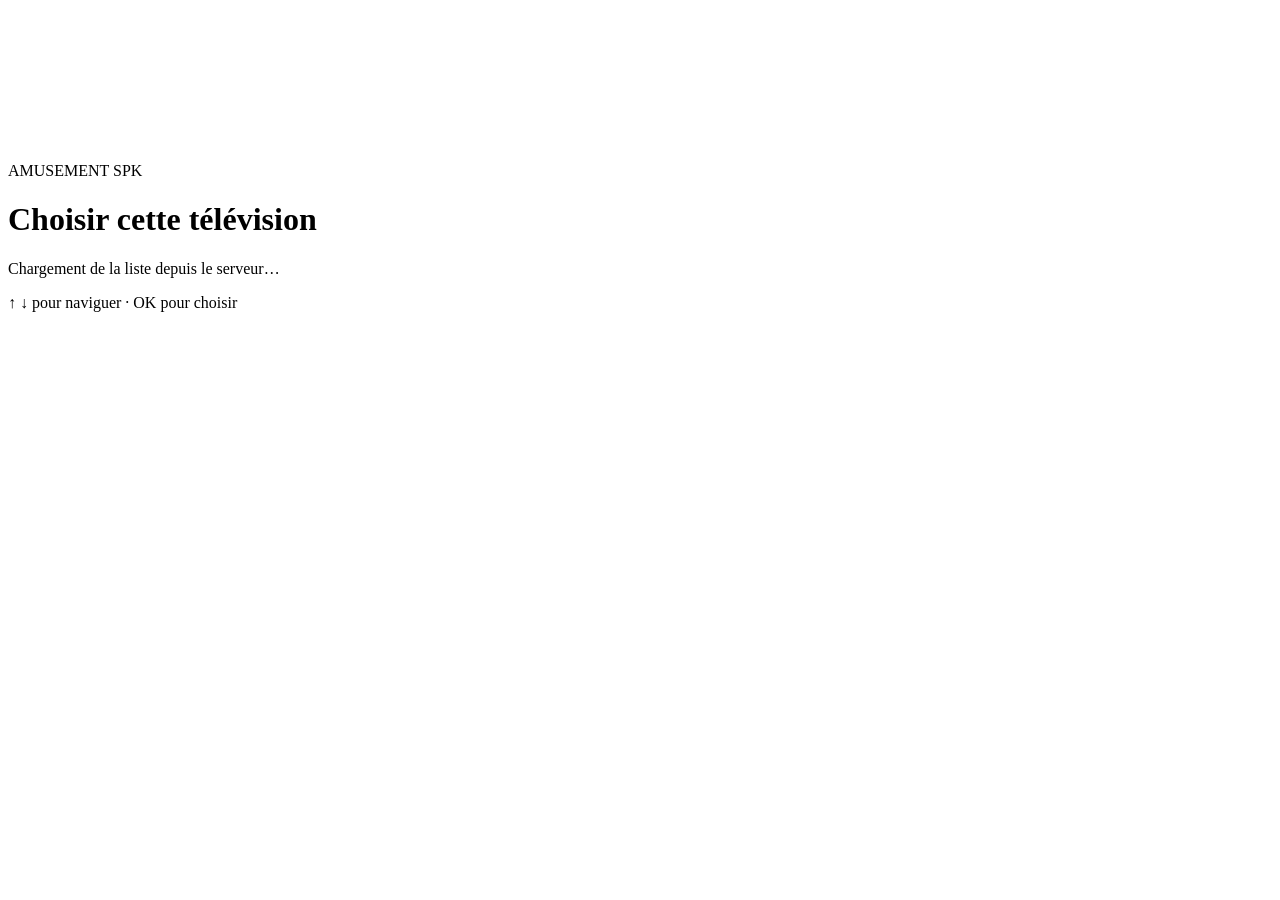
==== wwwroot/vidaa/index.html @ bdea9d86 "Ajoute la Web App VIDAA SPK" ====
<!doctype html>
<html lang="fr">
<head>
  <meta charset="utf-8">
  <meta name="viewport" content="width=device-width, initial-scale=1, maximum-scale=1, user-scalable=no">
  <title>SPK Menu VIDAA</title>
  <link rel="stylesheet" href="styles.css">
</head>
<body>
  <video id="player" autoplay muted playsinline></video>

  <div id="overlay" class="overlay">
    <div class="panel">
      <div class="brand">AMUSEMENT SPK</div>
      <h1 id="title">Choisir cette télévision</h1>
      <p id="subtitle">Chargement de la liste depuis le serveur…</p>
      <div id="tvList" class="tv-list"></div>
      <div id="status" class="status"></div>
      <div class="help">↑ ↓ pour naviguer · OK pour choisir</div>
    </div>
  </div>

  <div id="toast" class="toast hidden"></div>
  <script src="app.js"></script>
</body>
</html>
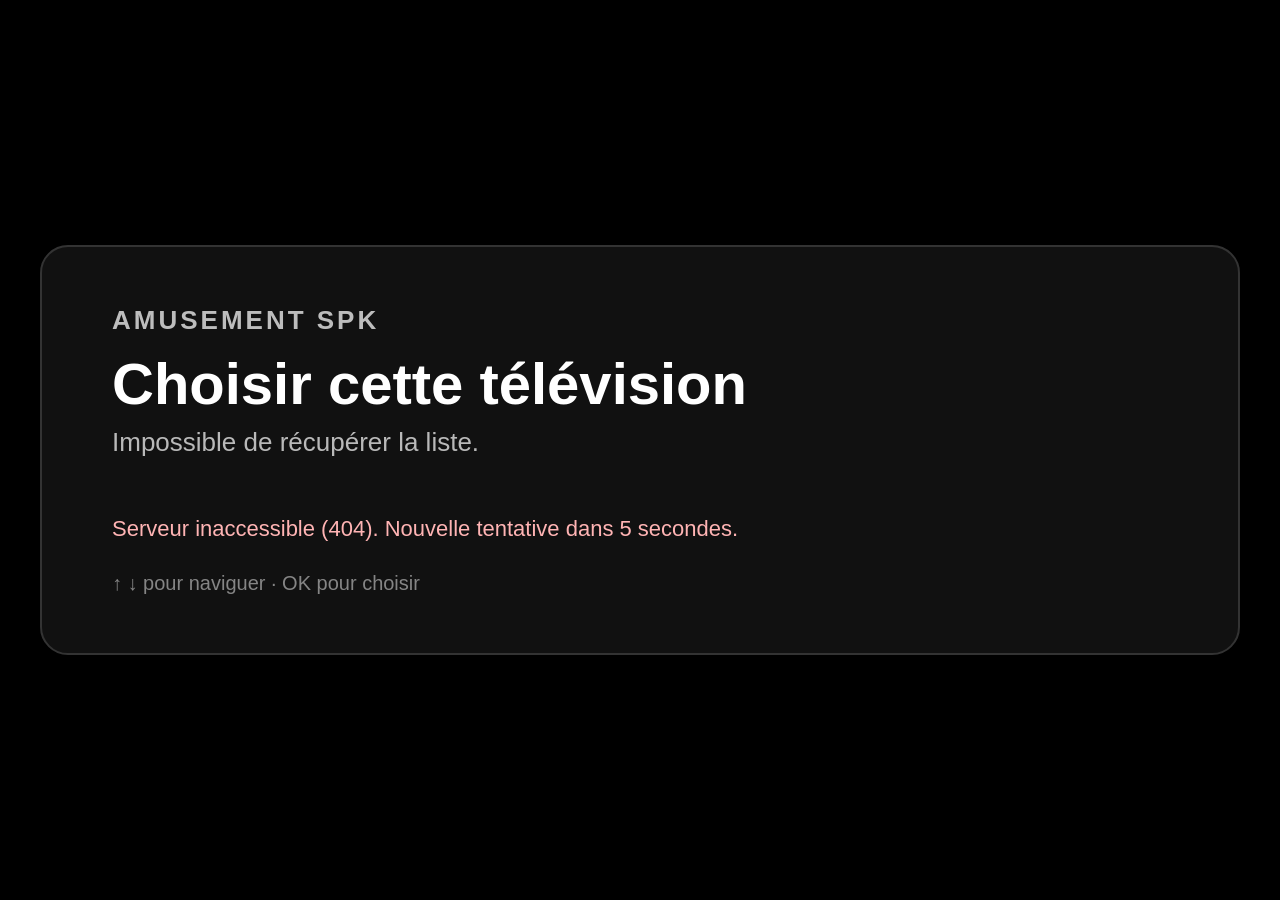
==== commit 77120a8c: "Forcer chargement nouvelle navigation VIDAA" ====
--- a/wwwroot/vidaa/index.html
+++ b/wwwroot/vidaa/index.html
@@ -4,7 +4,7 @@
   <meta charset="utf-8">
   <meta name="viewport" content="width=device-width, initial-scale=1, maximum-scale=1, user-scalable=no">
   <title>SPK Menu VIDAA</title>
-  <link rel="stylesheet" href="styles.css">
+  <link rel="stylesheet" href="styles.css?v=2">
 </head>
 <body>
   <video id="player" autoplay muted playsinline></video>
@@ -21,6 +21,6 @@
   </div>
 
   <div id="toast" class="toast hidden"></div>
-  <script src="app.js"></script>
+  <script src="app.js?v=2"></script>
 </body>
 </html>
--- a/wwwroot/vidaa/styles.css
+++ b/wwwroot/vidaa/styles.css
@@ -0,0 +1 @@
+html,body{margin:0;width:100%;height:100%;overflow:hidden;background:#000;font-family:Arial,Helvetica,sans-serif;color:#fff}*{box-sizing:border-box}#player{position:fixed;inset:0;width:100%;height:100%;object-fit:cover;background:#000}.overlay{position:fixed;inset:0;display:flex;align-items:center;justify-content:center;background:rgba(0,0,0,.82);z-index:10}.overlay.hidden{display:none}.panel{width:1200px;max-height:900px;padding:58px 70px;border-radius:28px;background:#111;border:2px solid #333;box-shadow:0 20px 80px rgba(0,0,0,.65)}.brand{font-size:26px;font-weight:800;letter-spacing:3px;color:#bdbdbd;margin-bottom:18px}h1{font-size:58px;line-height:1.05;margin:0 0 12px}#subtitle{font-size:26px;color:#b9b9b9;margin:0 0 34px}.tv-list{display:flex;flex-direction:column;gap:16px;max-height:520px;overflow:hidden}.tv-item{display:flex;align-items:center;justify-content:space-between;width:100%;padding:22px 28px;border-radius:16px;border:3px solid transparent;background:#202020;color:#fff;font-family:Arial,Helvetica,sans-serif;font-size:30px;font-weight:700;text-align:left;outline:none;appearance:none;-webkit-appearance:none}.tv-item .id{font-size:22px;color:#999;font-weight:600}.tv-item.selected,.tv-item:focus{background:#fff;color:#000;border-color:#fff;transform:scale(1.015)}.tv-item.selected .id,.tv-item:focus .id{color:#555}.status{min-height:34px;margin-top:24px;font-size:22px;color:#ffb4b4}.help{margin-top:22px;font-size:20px;color:#858585}.toast{position:fixed;left:50%;bottom:70px;transform:translateX(-50%);z-index:20;background:rgba(0,0,0,.82);border:1px solid #555;border-radius:14px;padding:18px 26px;font-size:23px}.hidden{display:none!important}
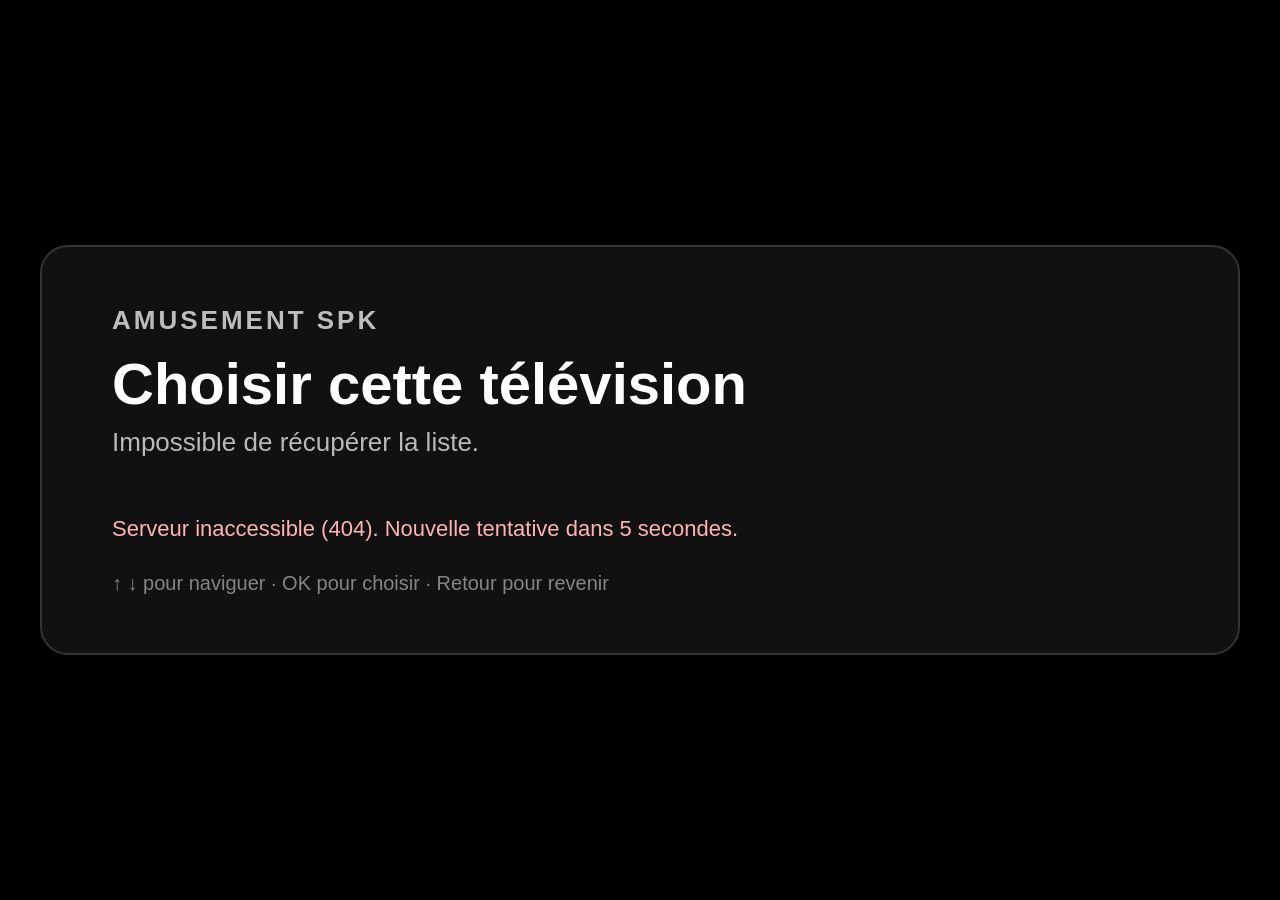
==== commit c21e3818: "Forcer chargement correctif télécommande VIDAA v3" ====
--- a/wwwroot/vidaa/index.html
+++ b/wwwroot/vidaa/index.html
@@ -4,7 +4,7 @@
   <meta charset="utf-8">
   <meta name="viewport" content="width=device-width, initial-scale=1, maximum-scale=1, user-scalable=no">
   <title>SPK Menu VIDAA</title>
-  <link rel="stylesheet" href="styles.css?v=2">
+  <link rel="stylesheet" href="styles.css?v=3">
 </head>
 <body>
   <video id="player" autoplay muted playsinline></video>
@@ -16,11 +16,11 @@
       <p id="subtitle">Chargement de la liste depuis le serveur…</p>
       <div id="tvList" class="tv-list"></div>
       <div id="status" class="status"></div>
-      <div class="help">↑ ↓ pour naviguer · OK pour choisir</div>
+      <div class="help">↑ ↓ pour naviguer · OK pour choisir · Retour pour revenir</div>
     </div>
   </div>
 
   <div id="toast" class="toast hidden"></div>
-  <script src="app.js?v=2"></script>
+  <script src="app.js?v=3"></script>
 </body>
 </html>
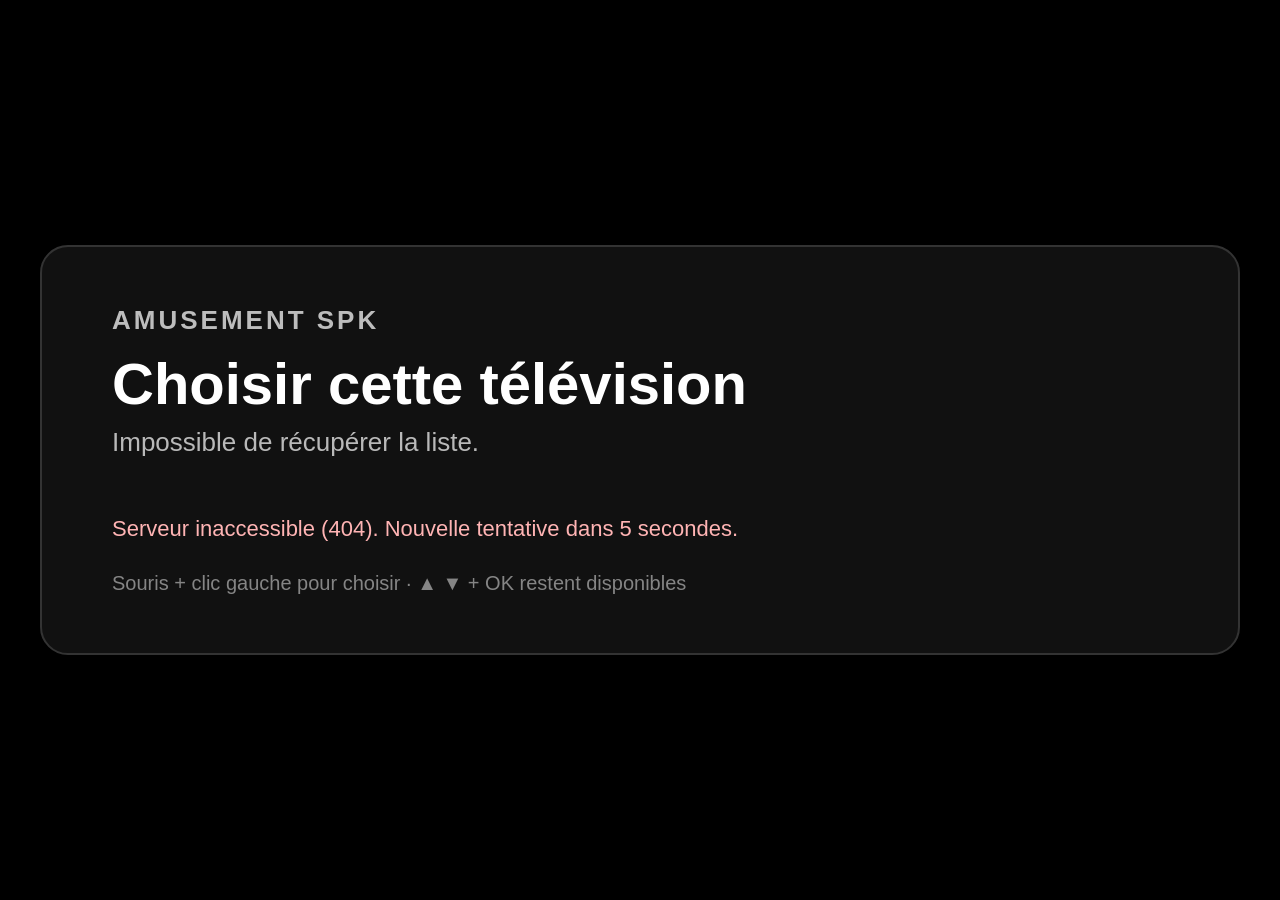
==== commit 18cf80d7: "VIDAA: interface souris prioritaire" ====
--- a/wwwroot/vidaa/index.html
+++ b/wwwroot/vidaa/index.html
@@ -4,7 +4,7 @@
   <meta charset="utf-8">
   <meta name="viewport" content="width=device-width, initial-scale=1, maximum-scale=1, user-scalable=no">
   <title>SPK Menu VIDAA</title>
-  <link rel="stylesheet" href="styles.css?v=3">
+  <link rel="stylesheet" href="styles.css?v=4">
 </head>
 <body>
   <video id="player" autoplay muted playsinline></video>
@@ -16,11 +16,11 @@
       <p id="subtitle">Chargement de la liste depuis le serveur…</p>
       <div id="tvList" class="tv-list"></div>
       <div id="status" class="status"></div>
-      <div class="help">↑ ↓ pour naviguer · OK pour choisir · Retour pour revenir</div>
+      <div class="help">Souris + clic gauche pour choisir · ▲ ▼ + OK restent disponibles</div>
     </div>
   </div>
 
   <div id="toast" class="toast hidden"></div>
-  <script src="app.js?v=3"></script>
+  <script src="app.js?v=4"></script>
 </body>
 </html>
--- a/wwwroot/vidaa/styles.css
+++ b/wwwroot/vidaa/styles.css
@@ -1 +1 @@
-html,body{margin:0;width:100%;height:100%;overflow:hidden;background:#000;font-family:Arial,Helvetica,sans-serif;color:#fff}*{box-sizing:border-box}#player{position:fixed;inset:0;width:100%;height:100%;object-fit:cover;background:#000}.overlay{position:fixed;inset:0;display:flex;align-items:center;justify-content:center;background:rgba(0,0,0,.82);z-index:10}.overlay.hidden{display:none}.panel{width:1200px;max-height:900px;padding:58px 70px;border-radius:28px;background:#111;border:2px solid #333;box-shadow:0 20px 80px rgba(0,0,0,.65)}.brand{font-size:26px;font-weight:800;letter-spacing:3px;color:#bdbdbd;margin-bottom:18px}h1{font-size:58px;line-height:1.05;margin:0 0 12px}#subtitle{font-size:26px;color:#b9b9b9;margin:0 0 34px}.tv-list{display:flex;flex-direction:column;gap:16px;max-height:520px;overflow:hidden}.tv-item{display:flex;align-items:center;justify-content:space-between;width:100%;padding:22px 28px;border-radius:16px;border:3px solid transparent;background:#202020;color:#fff;font-family:Arial,Helvetica,sans-serif;font-size:30px;font-weight:700;text-align:left;outline:none;appearance:none;-webkit-appearance:none}.tv-item .id{font-size:22px;color:#999;font-weight:600}.tv-item.selected,.tv-item:focus{background:#fff;color:#000;border-color:#fff;transform:scale(1.015)}.tv-item.selected .id,.tv-item:focus .id{color:#555}.status{min-height:34px;margin-top:24px;font-size:22px;color:#ffb4b4}.help{margin-top:22px;font-size:20px;color:#858585}.toast{position:fixed;left:50%;bottom:70px;transform:translateX(-50%);z-index:20;background:rgba(0,0,0,.82);border:1px solid #555;border-radius:14px;padding:18px 26px;font-size:23px}.hidden{display:none!important}
+html,body{margin:0;width:100%;height:100%;overflow:hidden;background:#000;font-family:Arial,Helvetica,sans-serif;color:#fff;cursor:default}*{box-sizing:border-box}#player{position:fixed;inset:0;width:100%;height:100%;object-fit:cover;background:#000;cursor:pointer}.overlay{position:fixed;inset:0;display:flex;align-items:center;justify-content:center;background:rgba(0,0,0,.82);z-index:10}.overlay.hidden{display:none}.panel{width:1200px;max-height:900px;padding:58px 70px;border-radius:28px;background:#111;border:2px solid #333;box-shadow:0 20px 80px rgba(0,0,0,.65)}.brand{font-size:26px;font-weight:800;letter-spacing:3px;color:#bdbdbd;margin-bottom:18px}h1{font-size:58px;line-height:1.05;margin:0 0 12px}#subtitle{font-size:26px;color:#b9b9b9;margin:0 0 34px}.tv-list{display:flex;flex-direction:column;gap:16px;max-height:520px;overflow:hidden}.tv-item{display:flex;align-items:center;justify-content:space-between;width:100%;padding:22px 28px;border-radius:16px;border:3px solid transparent;background:#202020;color:#fff;font-family:Arial,Helvetica,sans-serif;font-size:30px;font-weight:700;text-align:left;outline:none;appearance:none;-webkit-appearance:none;cursor:pointer}.tv-item .id{font-size:22px;color:#999;font-weight:600}.tv-item:hover,.tv-item.selected,.tv-item:focus{background:#fff;color:#000;border-color:#fff;transform:scale(1.015)}.tv-item:hover .id,.tv-item.selected .id,.tv-item:focus .id{color:#555}.status{min-height:34px;margin-top:24px;font-size:22px;color:#ffb4b4}.help{margin-top:22px;font-size:20px;color:#858585}.toast{position:fixed;left:50%;bottom:70px;transform:translateX(-50%);z-index:20;background:rgba(0,0,0,.82);border:1px solid #555;border-radius:14px;padding:18px 26px;font-size:23px}.hidden{display:none!important}
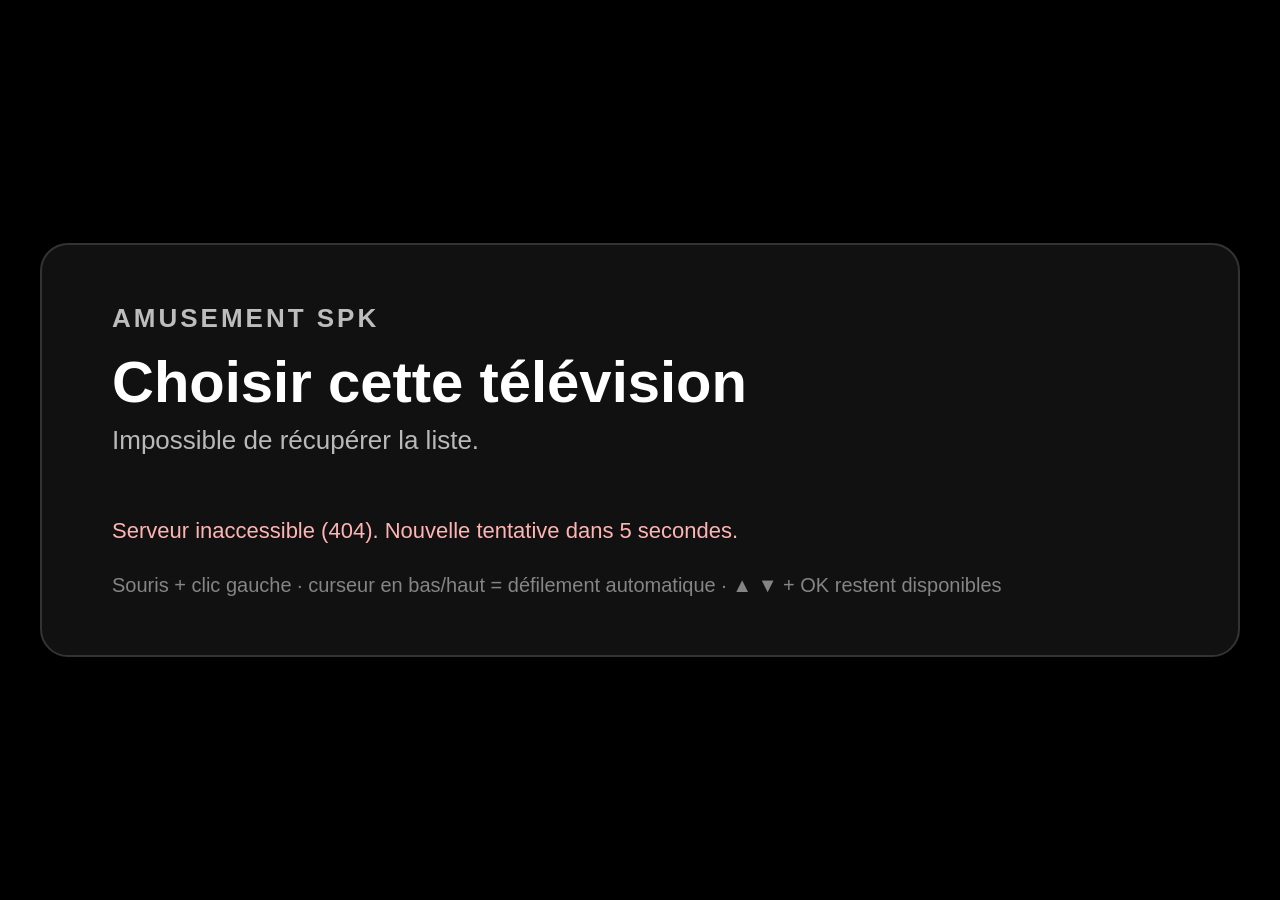
==== commit f35edda5: "Bump VIDAA assets for auto-scroll update" ====
--- a/wwwroot/vidaa/index.html
+++ b/wwwroot/vidaa/index.html
@@ -4,7 +4,7 @@
   <meta charset="utf-8">
   <meta name="viewport" content="width=device-width, initial-scale=1, maximum-scale=1, user-scalable=no">
   <title>SPK Menu VIDAA</title>
-  <link rel="stylesheet" href="styles.css?v=4">
+  <link rel="stylesheet" href="styles.css?v=5">
 </head>
 <body>
   <video id="player" autoplay muted playsinline></video>
@@ -16,11 +16,11 @@
       <p id="subtitle">Chargement de la liste depuis le serveur…</p>
       <div id="tvList" class="tv-list"></div>
       <div id="status" class="status"></div>
-      <div class="help">Souris + clic gauche pour choisir · ▲ ▼ + OK restent disponibles</div>
+      <div class="help">Souris + clic gauche · curseur en bas/haut = défilement automatique · ▲ ▼ + OK restent disponibles</div>
     </div>
   </div>
 
   <div id="toast" class="toast hidden"></div>
-  <script src="app.js?v=4"></script>
+  <script src="app.js?v=5"></script>
 </body>
 </html>
--- a/wwwroot/vidaa/styles.css
+++ b/wwwroot/vidaa/styles.css
@@ -1 +1 @@
-html,body{margin:0;width:100%;height:100%;overflow:hidden;background:#000;font-family:Arial,Helvetica,sans-serif;color:#fff;cursor:default}*{box-sizing:border-box}#player{position:fixed;inset:0;width:100%;height:100%;object-fit:cover;background:#000;cursor:pointer}.overlay{position:fixed;inset:0;display:flex;align-items:center;justify-content:center;background:rgba(0,0,0,.82);z-index:10}.overlay.hidden{display:none}.panel{width:1200px;max-height:900px;padding:58px 70px;border-radius:28px;background:#111;border:2px solid #333;box-shadow:0 20px 80px rgba(0,0,0,.65)}.brand{font-size:26px;font-weight:800;letter-spacing:3px;color:#bdbdbd;margin-bottom:18px}h1{font-size:58px;line-height:1.05;margin:0 0 12px}#subtitle{font-size:26px;color:#b9b9b9;margin:0 0 34px}.tv-list{display:flex;flex-direction:column;gap:16px;max-height:520px;overflow:hidden}.tv-item{display:flex;align-items:center;justify-content:space-between;width:100%;padding:22px 28px;border-radius:16px;border:3px solid transparent;background:#202020;color:#fff;font-family:Arial,Helvetica,sans-serif;font-size:30px;font-weight:700;text-align:left;outline:none;appearance:none;-webkit-appearance:none;cursor:pointer}.tv-item .id{font-size:22px;color:#999;font-weight:600}.tv-item:hover,.tv-item.selected,.tv-item:focus{background:#fff;color:#000;border-color:#fff;transform:scale(1.015)}.tv-item:hover .id,.tv-item.selected .id,.tv-item:focus .id{color:#555}.status{min-height:34px;margin-top:24px;font-size:22px;color:#ffb4b4}.help{margin-top:22px;font-size:20px;color:#858585}.toast{position:fixed;left:50%;bottom:70px;transform:translateX(-50%);z-index:20;background:rgba(0,0,0,.82);border:1px solid #555;border-radius:14px;padding:18px 26px;font-size:23px}.hidden{display:none!important}
+html,body{margin:0;width:100%;height:100%;overflow:hidden;background:#000;font-family:Arial,Helvetica,sans-serif;color:#fff;cursor:default}*{box-sizing:border-box}#player{position:fixed;inset:0;width:100%;height:100%;object-fit:cover;background:#000;cursor:pointer}.overlay{position:fixed;inset:0;display:flex;align-items:center;justify-content:center;background:rgba(0,0,0,.82);z-index:10}.overlay.hidden{display:none}.panel{width:1200px;max-height:900px;padding:58px 70px;border-radius:28px;background:#111;border:2px solid #333;box-shadow:0 20px 80px rgba(0,0,0,.65)}.brand{font-size:26px;font-weight:800;letter-spacing:3px;color:#bdbdbd;margin-bottom:18px}h1{font-size:58px;line-height:1.05;margin:0 0 12px}#subtitle{font-size:26px;color:#b9b9b9;margin:0 0 34px}.tv-list{display:flex;flex-direction:column;gap:16px;max-height:520px;overflow-y:auto;overflow-x:hidden;scrollbar-width:none;padding:2px 8px 2px 2px}.tv-list::-webkit-scrollbar{display:none;width:0;height:0}.tv-item{display:flex;flex:0 0 auto;align-items:center;justify-content:space-between;width:100%;padding:22px 28px;border-radius:16px;border:3px solid transparent;background:#202020;color:#fff;font-family:Arial,Helvetica,sans-serif;font-size:30px;font-weight:700;text-align:left;outline:none;appearance:none;-webkit-appearance:none;cursor:pointer}.tv-item .id{font-size:22px;color:#999;font-weight:600}.tv-item:hover,.tv-item.selected,.tv-item:focus{background:#fff;color:#000;border-color:#fff;transform:scale(1.012)}.tv-item:hover .id,.tv-item.selected .id,.tv-item:focus .id{color:#555}.status{min-height:34px;margin-top:24px;font-size:22px;color:#ffb4b4}.help{margin-top:22px;font-size:20px;color:#858585}.toast{position:fixed;left:50%;bottom:70px;transform:translateX(-50%);z-index:20;background:rgba(0,0,0,.82);border:1px solid #555;border-radius:14px;padding:18px 26px;font-size:23px}.hidden{display:none!important}
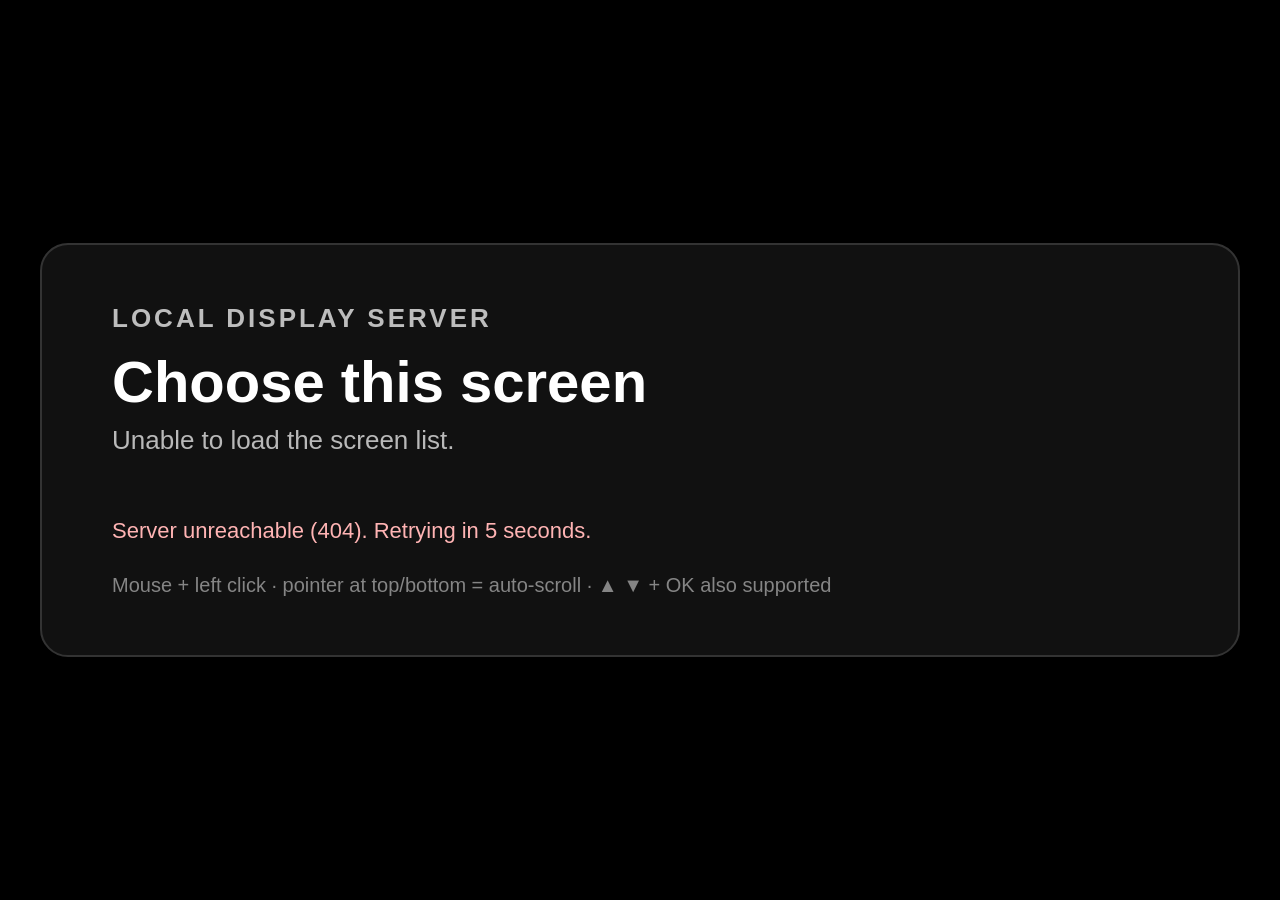
==== commit 57b352bd: "Clean public repository and make it reusable" ====
--- a/wwwroot/vidaa/index.html
+++ b/wwwroot/vidaa/index.html
@@ -1,9 +1,9 @@
 <!doctype html>
-<html lang="fr">
+<html lang="en">
 <head>
   <meta charset="utf-8">
   <meta name="viewport" content="width=device-width, initial-scale=1, maximum-scale=1, user-scalable=no">
-  <title>SPK Menu VIDAA</title>
+  <title>Local Display Server Player</title>
   <link rel="stylesheet" href="styles.css?v=5">
 </head>
 <body>
@@ -11,16 +11,16 @@
 
   <div id="overlay" class="overlay">
     <div class="panel">
-      <div class="brand">AMUSEMENT SPK</div>
-      <h1 id="title">Choisir cette télévision</h1>
-      <p id="subtitle">Chargement de la liste depuis le serveur…</p>
+      <div id="brandName" class="brand">LOCAL DISPLAY SERVER</div>
+      <h1 id="title">Choose this screen</h1>
+      <p id="subtitle">Loading screen list from the server…</p>
       <div id="tvList" class="tv-list"></div>
       <div id="status" class="status"></div>
-      <div class="help">Souris + clic gauche · curseur en bas/haut = défilement automatique · ▲ ▼ + OK restent disponibles</div>
+      <div class="help">Mouse + left click · pointer at top/bottom = auto-scroll · ▲ ▼ + OK also supported</div>
     </div>
   </div>
 
   <div id="toast" class="toast hidden"></div>
-  <script src="app.js?v=5"></script>
+  <script src="app.js?v=6"></script>
 </body>
 </html>
